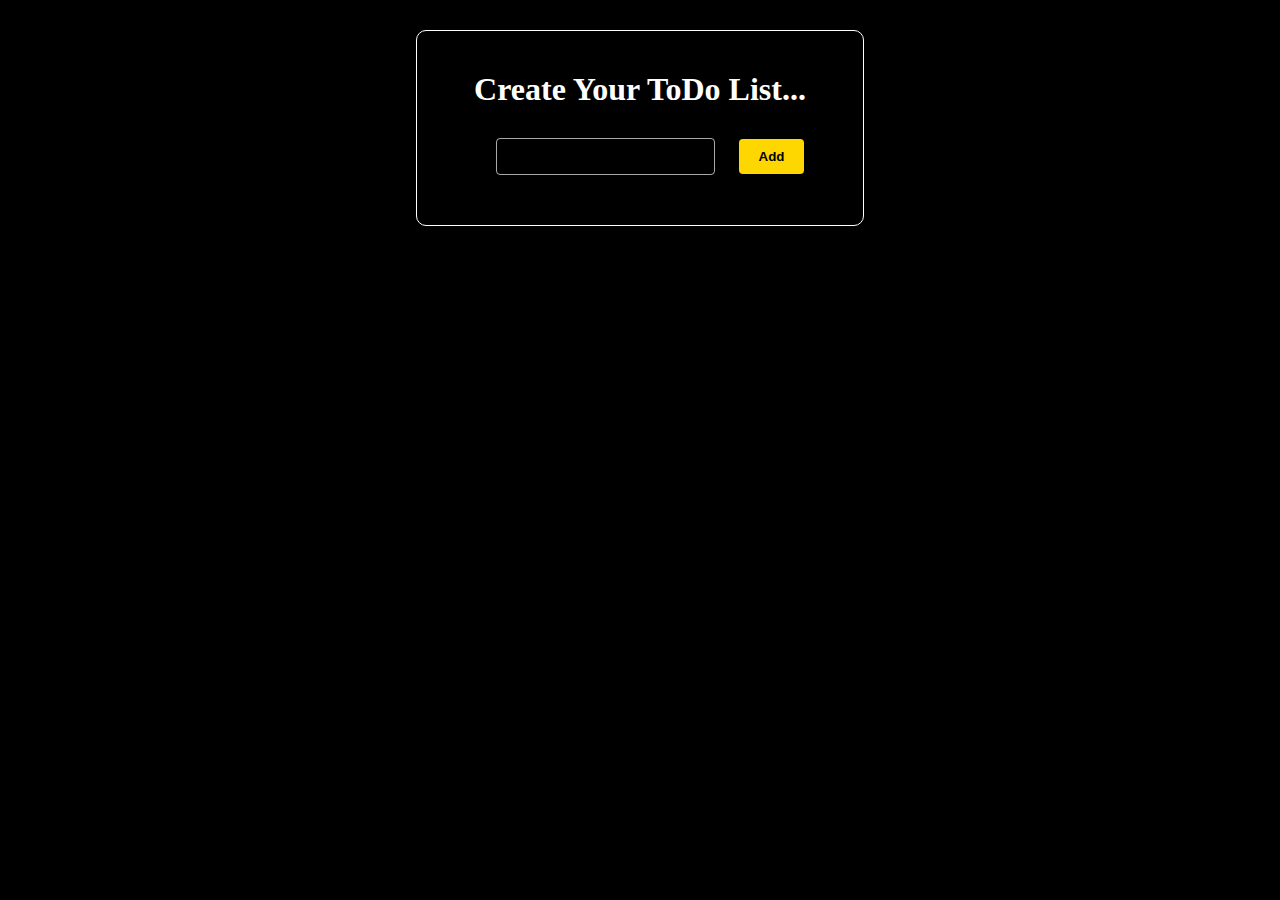
==== Tasks/ToDo/ToDo.html @ 212c7ce3 "practice" ====
<!DOCTYPE html>
<html lang="en">

<head>
    <meta charset="UTF-8">
    <meta name="viewport" content="width=device-width, initial-scale=1.0">
    <title>ToDo App</title>
    <style>
        * {
            margin: 0;
            padding: 0;
            box-sizing: border-box;
        }

        body {
            background-color: black;
            color: white;
        }

        .todo {
            text-align: center;
            border: 1px solid white;
            border-radius: 10px;
            width: 35%;
            margin: 30px auto;
            padding: 30px 10px;
        }

        h1 {
            margin: 10px 0;
        }

        input {
            outline: none;
            border: 1px solid rgba(255, 255, 255, 0.664);
            border-radius: 4px;
            background-color: transparent;
            color: white;
            padding: 10px 20px;
            margin: 20px;
        }

        #btn1 {
            background-color: gold;
            padding: 10px 20px;
            margin: 0px 0 10px;
            border: none;
            outline: none;
            border-radius: 4px;
            font-weight: 900;
        }

        button {
            cursor: pointer;
            background-color: gold;
            padding: 6px 10px;
            margin-right: 10px;
            border: none;
            outline: none;
            border-radius: 4px;
            font-weight: 900;
        }

        #list {
            text-align: start;
            font-size: 18px;
        }

        #list p {
            display: inline-block;
            width: 40%;
            background-color: white;
            color: black;
            border-radius: 5px;
            padding: 5px;
            margin: 10px;
            text-transform: capitalize;
        }
    </style>
</head>

<body>

    <div class="todo">
        <h1>Create Your ToDo List...</h1>
        <input type="text" id="add">
        <button id='btn1' onclick="task()">Add</button>
        <div id="list">
        </div>
    </div>

    <script>
        function task() {
            let value = document.getElementById('add').value;
            let btnvalue = document.createTextNode('Edit');
            let btnvalue2 = document.createTextNode('Delete');

            let node = document.createElement('p');
            let node2 = document.createElement('button');
            let node3 = document.createElement('button');
            let node4 = document.createElement('input');

            node4.type = 'checkbox';

            node.innerText = value;
            node2.appendChild(btnvalue);
            node3.appendChild(btnvalue2);

            document.getElementById('list').appendChild(node4);
            document.getElementById('list').appendChild(node);
            document.getElementById('list').appendChild(node2);
            document.getElementById('list').appendChild(node3);

        }
    </script>
</body>

</html>
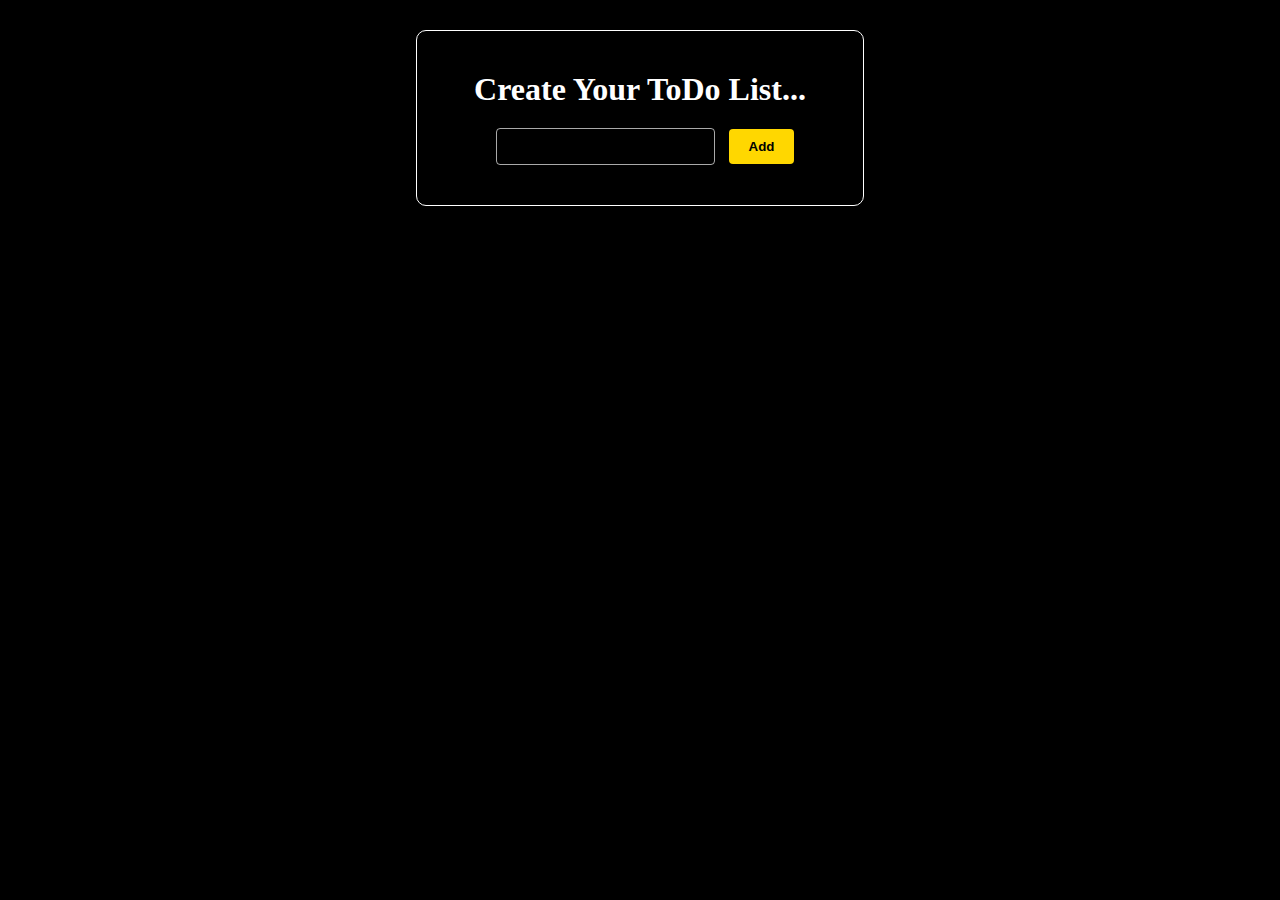
==== commit f61e7886: "practice" ====
--- a/Tasks/ToDo/ToDo.html
+++ b/Tasks/ToDo/ToDo.html
@@ -37,7 +37,7 @@
             background-color: transparent;
             color: white;
             padding: 10px 20px;
-            margin: 20px;
+            margin: 10px;
         }
 
         #btn1 {
@@ -66,15 +66,8 @@
             font-size: 18px;
         }
 
-        #list p {
-            display: inline-block;
-            width: 40%;
-            background-color: white;
-            color: black;
-            border-radius: 5px;
-            padding: 5px;
-            margin: 10px;
-            text-transform: capitalize;
+        .wrapper {
+            margin: 10px 0;
         }
     </style>
 </head>
@@ -90,27 +83,99 @@
     </div>
 
     <script>
+        // function task() {
+
+        //First approach
+
+        // let value = document.getElementById('add').value;
+        // let btnvalue = document.createTextNode('Edit');
+        // let btnvalue2 = document.createTextNode('Delete');
+
+        // let node = document.createElement('p');
+        // let node2 = document.createElement('button');
+        // let node3 = document.createElement('button');
+        // let node4 = document.createElement('input');
+
+        // node4.type = 'checkbox';
+
+        // node.innerText = value;
+        // node2.appendChild(btnvalue);
+        // node3.appendChild(btnvalue2);
+
+        // document.getElementById('list').appendChild(node4);
+        // document.getElementById('list').appendChild(node);
+        // document.getElementById('list').appendChild(node2);
+        // document.getElementById('list').appendChild(node3);
+        // }
+
+
+
+
+        //Second Approach
+
+
         function task() {
+
             let value = document.getElementById('add').value;
-            let btnvalue = document.createTextNode('Edit');
-            let btnvalue2 = document.createTextNode('Delete');
+            let list = document.createElement('div');
+            list.className = 'wrapper';
+            let text = `<input type='checkbox' class='tik'> <input type='text' disabled class='task' value='${value}'> <button class='ed'>Edit</button> <button class='del'>Delete</button>`;
+            list.innerHTML = text;
+            document.getElementById('list').appendChild(list);
 
-            let node = document.createElement('p');
-            let node2 = document.createElement('button');
-            let node3 = document.createElement('button');
-            let node4 = document.createElement('input');
+            //Clearing input
 
-            node4.type = 'checkbox';
+            document.getElementById('add').value = '';
 
-            node.innerText = value;
-            node2.appendChild(btnvalue);
-            node3.appendChild(btnvalue2);
 
-            document.getElementById('list').appendChild(node4);
-            document.getElementById('list').appendChild(node);
-            document.getElementById('list').appendChild(node2);
-            document.getElementById('list').appendChild(node3);
+            //checked
 
+            let c_btn = document.querySelectorAll('.tik');
+            c_btn.forEach(checkbox => {
+                checkbox.addEventListener('change', function () {
+                    let pdiv = this.parentElement;
+                    if (checkbox.checked) {
+                        pdiv.style.border = 'yellow 1px solid'
+                        pdiv.style.borderRadius = '10px'
+                    }
+                    else {
+                        pdiv.style.border = ''
+                    }
+                })
+            })
+
+            //Delete button
+
+            let d_btn = document.querySelectorAll('.del');
+            d_btn.forEach(button => {
+                button.addEventListener('click', function () {
+                    let pdiv = this.parentElement;
+                    pdiv.remove();
+                })
+            });
+
+
+            //Edit
+
+            let e_btn = document.querySelectorAll('.ed');
+            e_btn.forEach(button => {
+                button.addEventListener('click', function () {
+                    let pdiv = this.previousElementSibling;
+                    console.log(pdiv);
+                    // let check = pdiv.disabled ? pdiv.removeAttribute('disabled') : pdiv.setAttribute('disabled', 'true');
+
+                    if (pdiv.disabled) {
+                        pdiv.removeAttribute('disabled');
+                        this.innerText = 'Save'
+                        pdiv.style.border = '1px solid yellow'
+                    }
+                    else {
+                        pdiv.setAttribute('disabled', 'true');
+                        pdiv.style.border = '1px solid rgba(255, 255, 255, 0.664)'
+                        this.innerText = 'Edit'
+                    }
+                })
+            })
         }
     </script>
 </body>
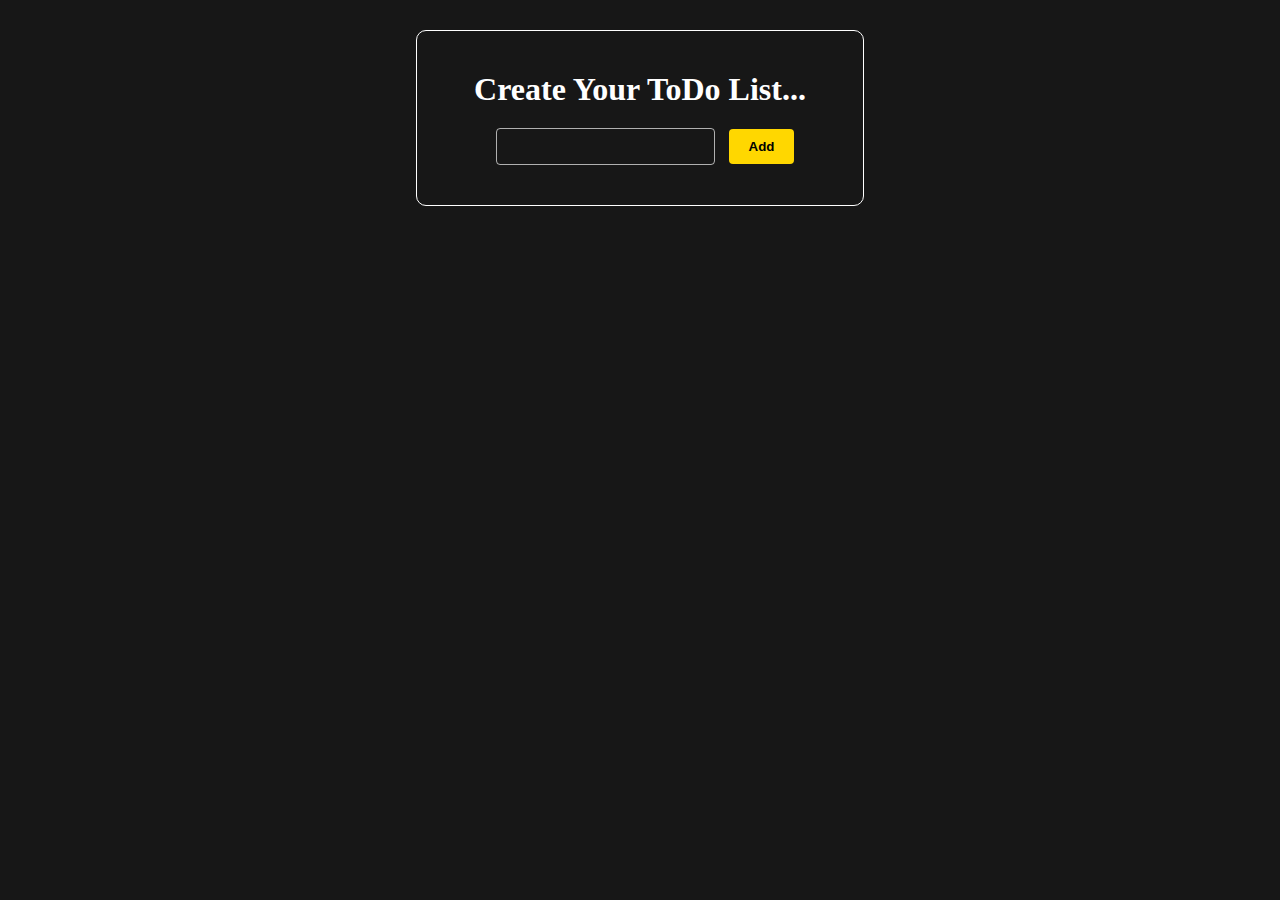
==== commit 2fa55f4a: "practice" ====
--- a/Tasks/ToDo/ToDo.html
+++ b/Tasks/ToDo/ToDo.html
@@ -13,7 +13,7 @@
         }
 
         body {
-            background-color: black;
+            background-color: #171717;
             color: white;
         }
 
@@ -119,7 +119,7 @@
             let value = document.getElementById('add').value;
             let list = document.createElement('div');
             list.className = 'wrapper';
-            let text = `<input type='checkbox' class='tik'> <input type='text' disabled class='task' value='${value}'> <button class='ed'>Edit</button> <button class='del'>Delete</button>`;
+            let text = `<input type='checkbox' class='tik'> <input type='text' disabled value='${value}'> <button class='ed'>Edit</button> <button class='del'>Delete</button>`;
             list.innerHTML = text;
             document.getElementById('list').appendChild(list);
 
@@ -131,10 +131,11 @@
             //checked
 
             let c_btn = document.querySelectorAll('.tik');
-            c_btn.forEach(checkbox => {
-                checkbox.addEventListener('change', function () {
+            c_btn.forEach(check => {
+                check.addEventListener('change', function () {
                     let pdiv = this.parentElement;
-                    if (checkbox.checked) {
+                    console.log(pdiv);
+                    if (check.checked) {
                         pdiv.style.border = 'yellow 1px solid'
                         pdiv.style.borderRadius = '10px'
                     }
